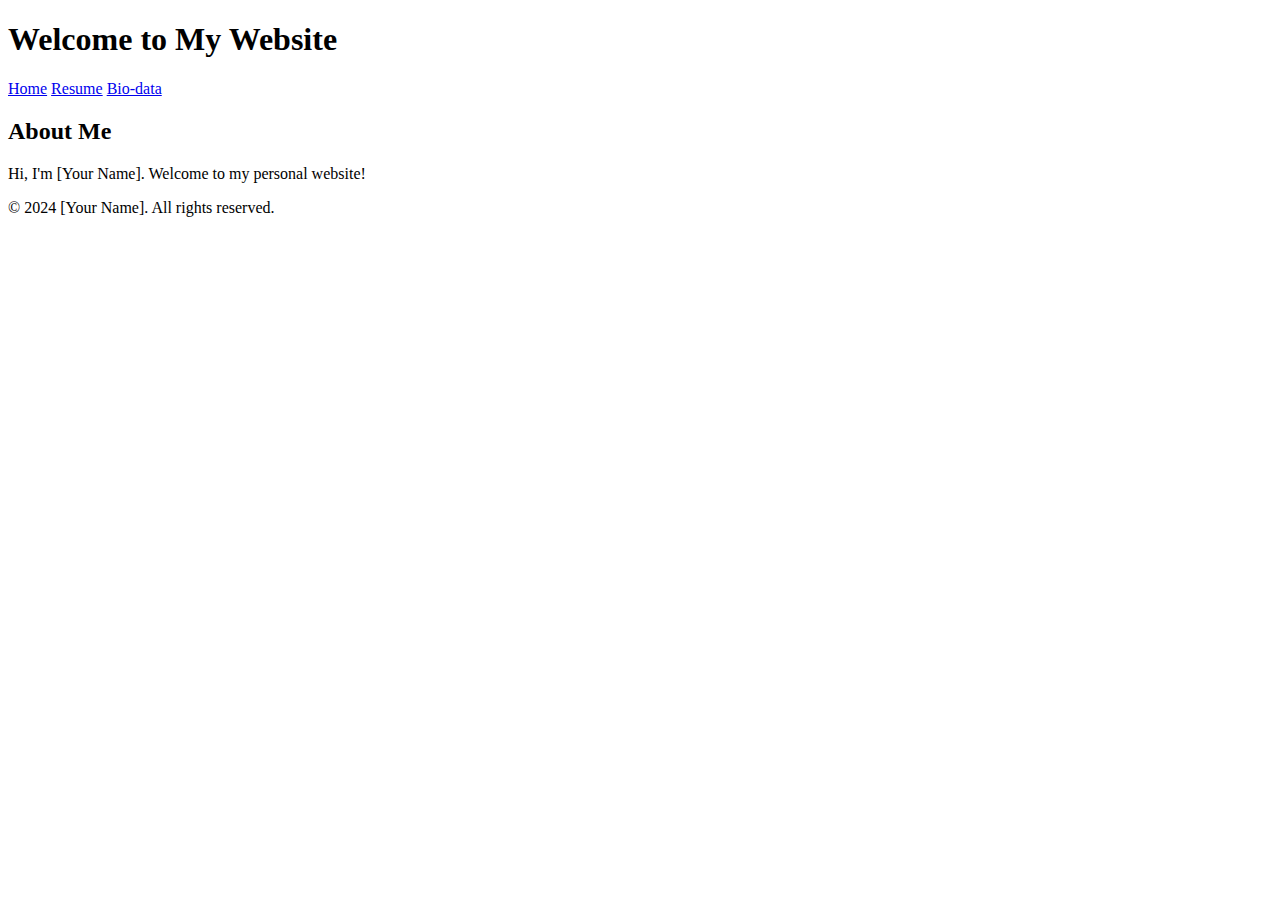
==== index.html @ fa0fd9b4 "Create index.html" ====
<!DOCTYPE html>
<html lang="en">
<head>
    <meta charset="UTF-8">
    <meta name="viewport" content="width=device-width, initial-scale=1.0">
    <title>My Website</title>
    <link rel="stylesheet" href="styles.css">
</head>
<body>
    <header>
        <h1>Welcome to My Website</h1>
        <nav>
            <a href="index.html">Home</a>
            <a href="resume.html">Resume</a>
            <a href="bio.html">Bio-data</a>
        </nav>
    </header>
    <main>
        <h2>About Me</h2>
        <p>Hi, I'm [Your Name]. Welcome to my personal website!</p>
    </main>
    <footer>
        <p>&copy; 2024 [Your Name]. All rights reserved.</p>
    </footer>
</body>
</html>
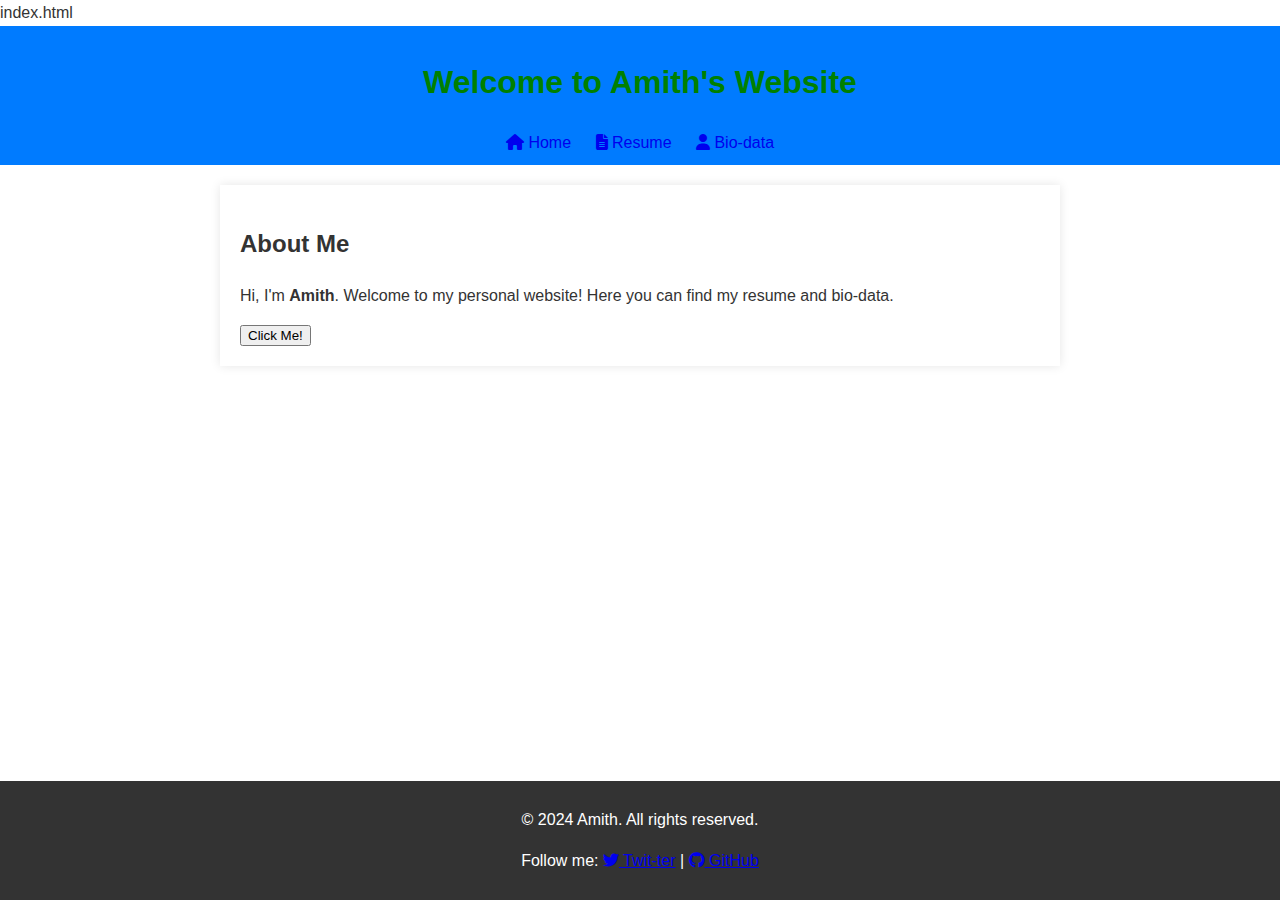
==== commit 35f000fc: "Update index.html" ====
--- a/index.html
+++ b/index.html
@@ -1,26 +1,34 @@
+index.html
 <!DOCTYPE html>
 <html lang="en">
 <head>
     <meta charset="UTF-8">
     <meta name="viewport" content="width=device-width, initial-scale=1.0">
-    <title>My Website</title>
+    <title>Amith's Website</title>
+    <link rel="stylesheet" href="https://cdnjs.cloudflare.com/ajax/libs/font-awesome/6.5.0/css/all.min.css">
     <link rel="stylesheet" href="styles.css">
 </head>
 <body>
     <header>
-        <h1>Welcome to My Website</h1>
+        <h1>Welcome to Amith's Website</h1>
         <nav>
-            <a href="index.html">Home</a>
-            <a href="resume.html">Resume</a>
-            <a href="bio.html">Bio-data</a>
+            <a href="index.html"><i class="fas fa-home"></i> Home</a>
+            <a href="resume.html"><i class="fas fa-file-alt"></i> Resume</a>
+            <a href="bio.html"><i class="fas fa-user"></i> Bio-data</a>
         </nav>
     </header>
     <main>
         <h2>About Me</h2>
-        <p>Hi, I'm [Your Name]. Welcome to my personal website!</p>
+        <p>Hi, I'm <strong>Amith</strong>. Welcome to my personal website! Here you can find my resume and bio-data.</p>
+        <button onclick="alert('Thanks for visiting!')">Click Me!</button>
     </main>
     <footer>
-        <p>&copy; 2024 [Your Name]. All rights reserved.</p>
+        <p>&copy; 2024 Amith. All rights reserved.</p>
+        <p>Follow me: 
+            <a href="https://twitter.com" target="_blank"><i class="fab fa-twitter"></i> Twit-ter</a> | 
+            <a href="https://github.com" target="_blank"><i class="fab fa-github"></i> GitHub</a>
+        </p>
     </footer>
 </body>
 </html>
+
--- a/styles.css
+++ b/styles.css
@@ -0,0 +1,43 @@
+body {
+    font-family: Arial, sans-serif;
+    line-height: 1.6;
+    background: #yellow;
+    color: #333;
+    margin: 0;
+    padding: 0;
+}
+
+header {
+    background: #007BFF;
+    color: green;
+    padding: 10px 0;
+    text-align: center;
+}
+
+header nav a {
+    color: light blue;
+    margin: 0 10px;
+    text-decoration: none;
+}
+
+header nav a:hover {
+    text-decoration: underline;
+}
+
+main {
+    padding: 20px;
+    background: white;
+    margin: 20px auto;
+    max-width: 800px;
+    box-shadow: 0 0 10px rgba(0, 0, 0, 0.1);
+}
+
+footer {
+    text-align: center;
+    background: #333;
+    color: white;
+    padding: 10px 0;
+    position: fixed;
+    bottom: 0;
+    width: 100%;
+}
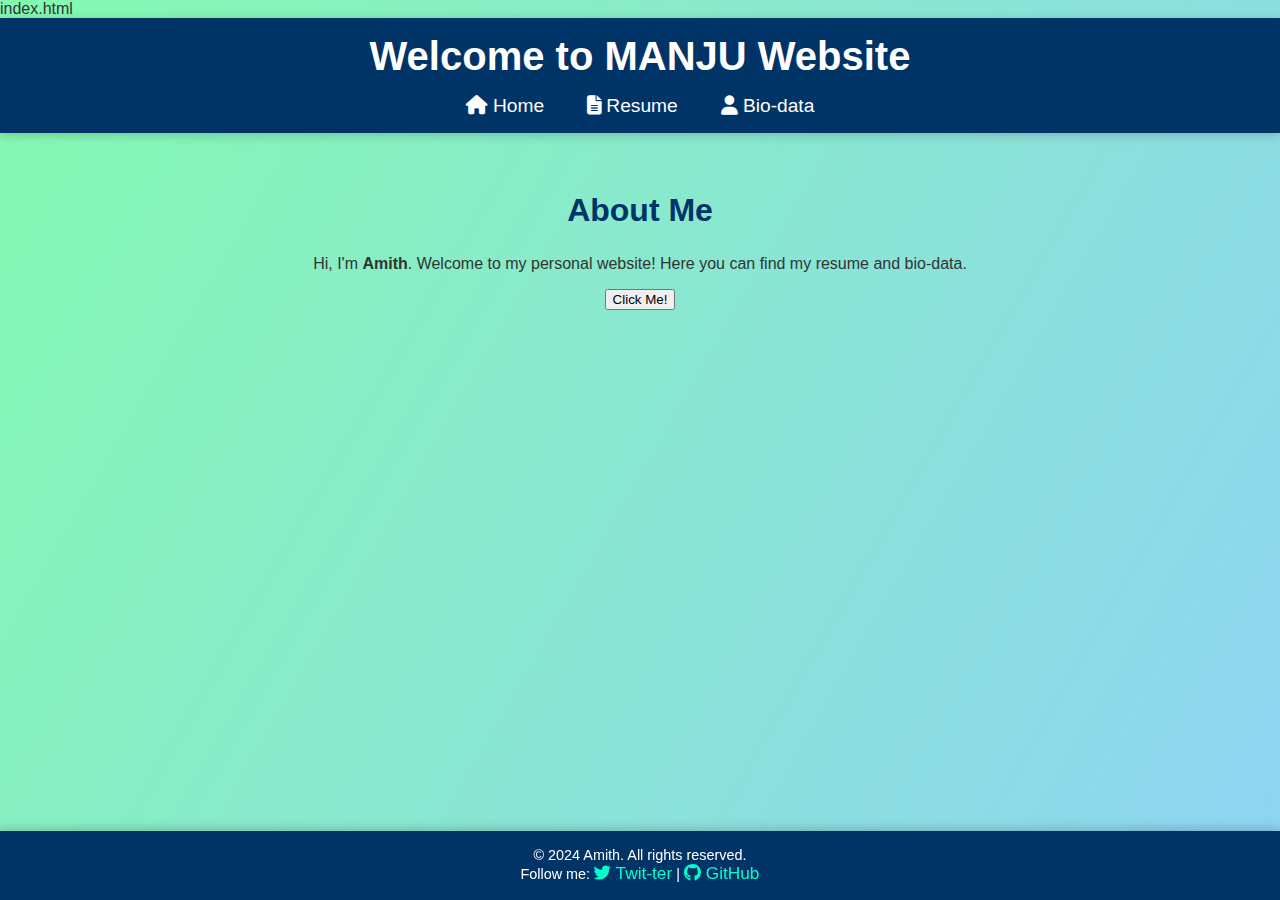
==== commit 20682ca4: "Update index.html" ====
--- a/index.html
+++ b/index.html
@@ -10,7 +10,7 @@
 </head>
 <body>
     <header>
-        <h1>Welcome to Amith's Website</h1>
+        <h1>Welcome to MANJU Website</h1>
         <nav>
             <a href="index.html"><i class="fas fa-home"></i> Home</a>
             <a href="resume.html"><i class="fas fa-file-alt"></i> Resume</a>
@@ -32,3 +32,4 @@
 </body>
 </html>
 
+
--- a/styles.css
+++ b/styles.css
@@ -1,43 +1,71 @@
-body {
-    font-family: Arial, sans-serif;
-    line-height: 1.6;
-    background: #yellow;
+body {        
+    margin: 0;
+    font-family: 'Arial', sans-serif;
+    background: linear-gradient(120deg, #84fab0, #8fd3f4);
     color: #333;
+}
+header {
+    background: #003366;
+    color: #fff;
+    padding: 1em 0;
+    text-align: center;
+    box-shadow: 0 2px 10px rgba(0, 0, 0, 0.2);
+}
+header h1 {
     margin: 0;
-    padding: 0;
+    font-size: 2.5em;
+    animation: glow 1.5s infinite alternate;
 }
-
-header {
-    background: #007BFF;
-    color: green;
-    padding: 10px 0;
+@keyframes glow {
+    from { text-shadow: 0 0 5px #fff; }
+    to { text-shadow: 0 0 20px #00ffcc; }
+}
+nav {
+    margin-top: 1em;
+}
+nav a {
+    color: #fff;
+    text-decoration: none;
+    margin: 0 1em;
+    font-size: 1.2em;
+    transition: color 0.3s ease;
+}
+nav a:hover {
+    color: #00ffcc;
+}
+main {
+    padding: 2em;
     text-align: center;
+    animation: fadeIn 2s ease;
 }
-
-header nav a {
-    color: light blue;
-    margin: 0 10px;
+@keyframes fadeIn {
+    from { opacity: 0; transform: translateY(20px); }
+    to { opacity: 1; transform: translateY(0); }
+}
+main h2 {
+    font-size: 2em;
+    color: #003366;
+}
+footer {
+    background: #003366;
+    color: #fff;
+    text-align: center;
+    padding: 1em 0;
+    position: fixed;
+    bottom: 0;
+    width: 100%;
+    box-shadow: 0 -2px 10px rgba(0, 0, 0, 0.2);
+}
+footer p {
+    margin: 0;
+    font-size: 0.9em;
+}
+footer a {
+    color: #00ffcc;
     text-decoration: none;
+    font-size: 1.2em;
 }
-
-header nav a:hover {
+footer a:hover {
     text-decoration: underline;
 }
 
-main {
-    padding: 20px;
-    background: white;
-    margin: 20px auto;
-    max-width: 800px;
-    box-shadow: 0 0 10px rgba(0, 0, 0, 0.1);
-}
-
-footer {
-    text-align: center;
-    background: #333;
-    color: white;
-    padding: 10px 0;
-    position: fixed;
-    bottom: 0;
-    width: 100%;
-}
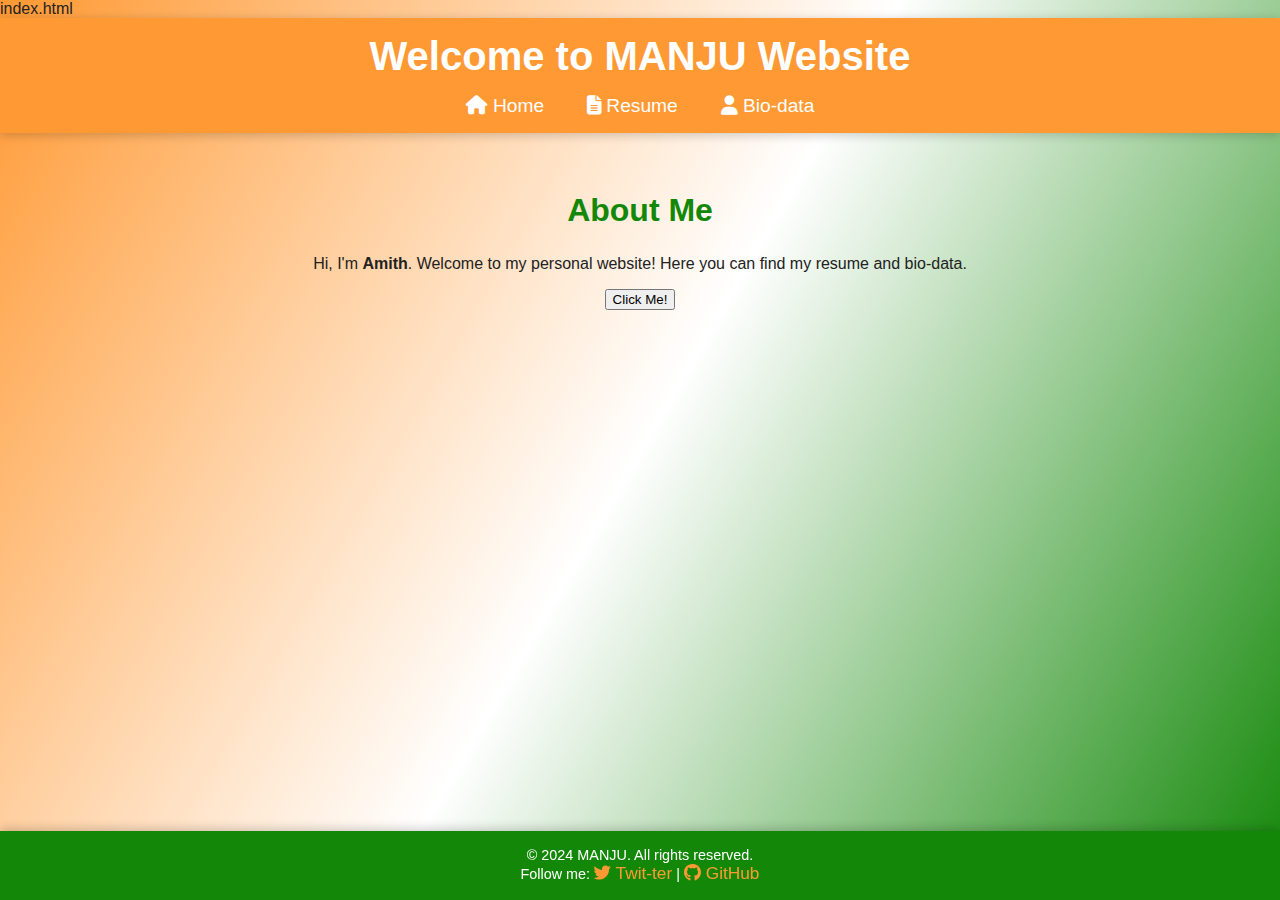
==== commit 388bcc41: "Update index.html" ====
--- a/index.html
+++ b/index.html
@@ -4,7 +4,7 @@
 <head>
     <meta charset="UTF-8">
     <meta name="viewport" content="width=device-width, initial-scale=1.0">
-    <title>Amith's Website</title>
+    <title>MANJU Website</title>
     <link rel="stylesheet" href="https://cdnjs.cloudflare.com/ajax/libs/font-awesome/6.5.0/css/all.min.css">
     <link rel="stylesheet" href="styles.css">
 </head>
@@ -23,7 +23,7 @@
         <button onclick="alert('Thanks for visiting!')">Click Me!</button>
     </main>
     <footer>
-        <p>&copy; 2024 Amith. All rights reserved.</p>
+        <p>&copy; 2024 MANJU. All rights reserved.</p>
         <p>Follow me: 
             <a href="https://twitter.com" target="_blank"><i class="fab fa-twitter"></i> Twit-ter</a> | 
             <a href="https://github.com" target="_blank"><i class="fab fa-github"></i> GitHub</a>
--- a/styles.css
+++ b/styles.css
@@ -1,11 +1,11 @@
 body {        
     margin: 0;
     font-family: 'Arial', sans-serif;
-    background: linear-gradient(120deg, #84fab0, #8fd3f4);
-    color: #333;
+    background: linear-gradient(120deg, #FF9933, #FFFFFF, #138808); /* Saffron, white, green */
+    color: #222;
 }
 header {
-    background: #003366;
+    background: #FF9933; /* Saffron */
     color: #fff;
     padding: 1em 0;
     text-align: center;
@@ -18,7 +18,7 @@
 }
 @keyframes glow {
     from { text-shadow: 0 0 5px #fff; }
-    to { text-shadow: 0 0 20px #00ffcc; }
+    to { text-shadow: 0 0 20px #FFDD44; } /* Golden glow */
 }
 nav {
     margin-top: 1em;
@@ -31,7 +31,7 @@
     transition: color 0.3s ease;
 }
 nav a:hover {
-    color: #00ffcc;
+    color: #FFDD44; /* Accent saffron */
 }
 main {
     padding: 2em;
@@ -44,10 +44,10 @@
 }
 main h2 {
     font-size: 2em;
-    color: #003366;
+    color: #138808; /* Green */
 }
 footer {
-    background: #003366;
+    background: #138808; /* Green */
     color: #fff;
     text-align: center;
     padding: 1em 0;
@@ -61,11 +61,10 @@
     font-size: 0.9em;
 }
 footer a {
-    color: #00ffcc;
+    color: #FF9933; /* Saffron */
     text-decoration: none;
     font-size: 1.2em;
 }
 footer a:hover {
     text-decoration: underline;
 }
-
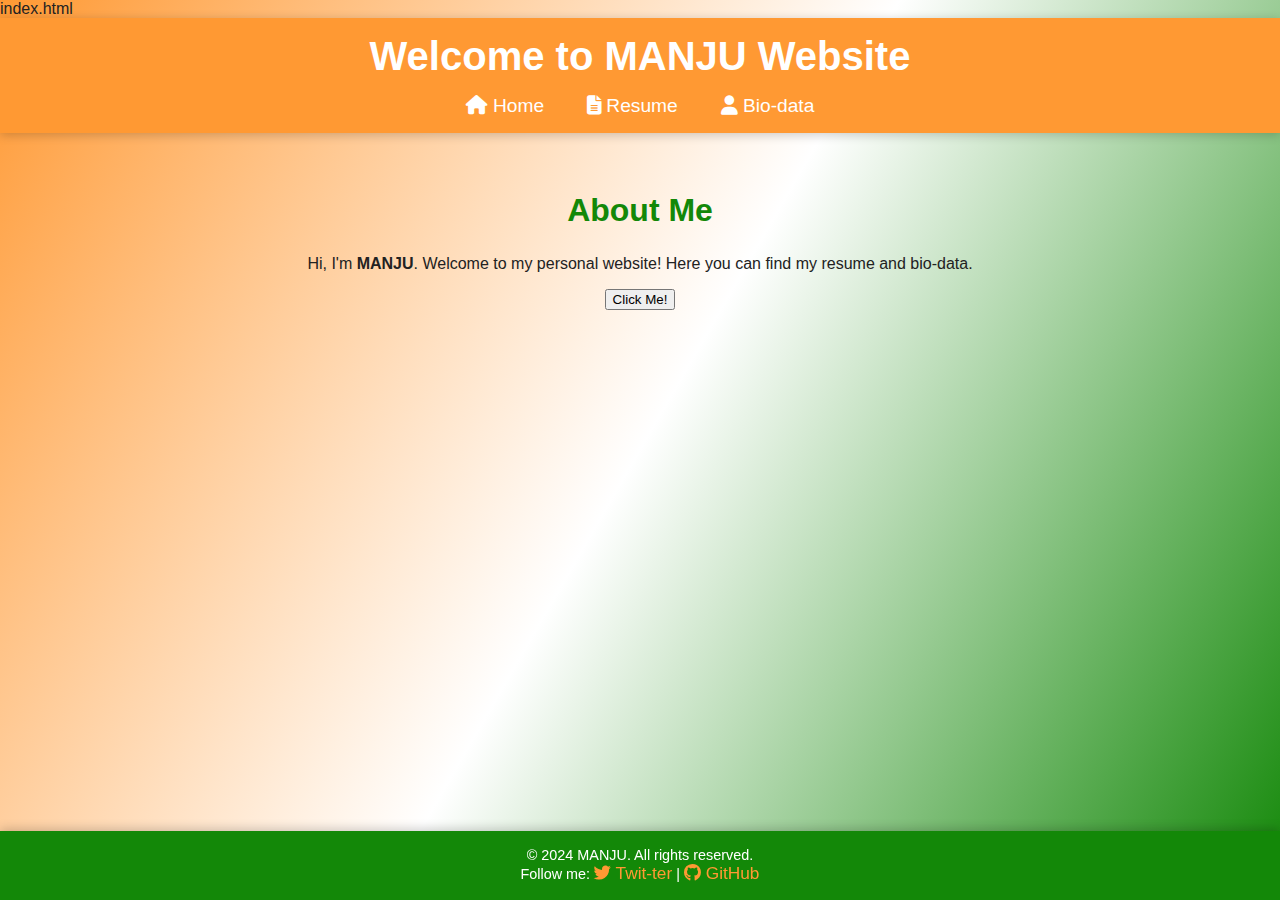
==== commit 828f7ef3: "Update index.html" ====
--- a/index.html
+++ b/index.html
@@ -19,7 +19,7 @@
     </header>
     <main>
         <h2>About Me</h2>
-        <p>Hi, I'm <strong>Amith</strong>. Welcome to my personal website! Here you can find my resume and bio-data.</p>
+        <p>Hi, I'm <strong>MANJU</strong>. Welcome to my personal website! Here you can find my resume and bio-data.</p>
         <button onclick="alert('Thanks for visiting!')">Click Me!</button>
     </main>
     <footer>
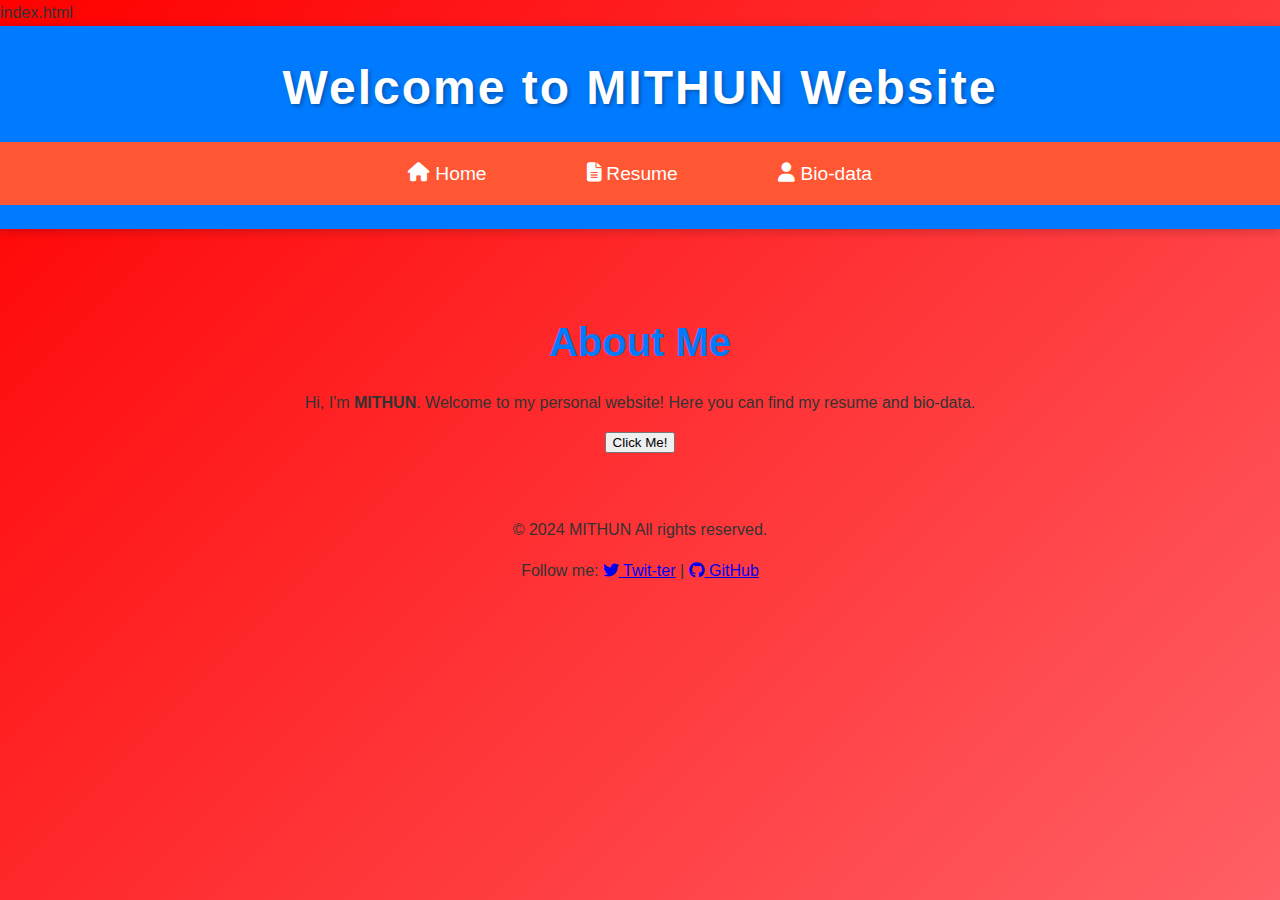
==== commit 1d2e085c: "Update index.html" ====
--- a/index.html
+++ b/index.html
@@ -4,13 +4,13 @@
 <head>
     <meta charset="UTF-8">
     <meta name="viewport" content="width=device-width, initial-scale=1.0">
-    <title>MANJU Website</title>
+    <title>MITHUN Website</title>
     <link rel="stylesheet" href="https://cdnjs.cloudflare.com/ajax/libs/font-awesome/6.5.0/css/all.min.css">
     <link rel="stylesheet" href="styles.css">
 </head>
 <body>
     <header>
-        <h1>Welcome to MANJU Website</h1>
+        <h1>Welcome to MITHUN Website</h1>
         <nav>
             <a href="index.html"><i class="fas fa-home"></i> Home</a>
             <a href="resume.html"><i class="fas fa-file-alt"></i> Resume</a>
@@ -19,11 +19,11 @@
     </header>
     <main>
         <h2>About Me</h2>
-        <p>Hi, I'm <strong>MANJU</strong>. Welcome to my personal website! Here you can find my resume and bio-data.</p>
+        <p>Hi, I'm <strong>MITHUN</strong>. Welcome to my personal website! Here you can find my resume and bio-data.</p>
         <button onclick="alert('Thanks for visiting!')">Click Me!</button>
     </main>
     <footer>
-        <p>&copy; 2024 MANJU. All rights reserved.</p>
+        <p>&copy; 2024 MITHUN All rights reserved.</p>
         <p>Follow me: 
             <a href="https://twitter.com" target="_blank"><i class="fab fa-twitter"></i> Twit-ter</a> | 
             <a href="https://github.com" target="_blank"><i class="fab fa-github"></i> GitHub</a>
--- a/styles.css
+++ b/styles.css
@@ -1,70 +1,68 @@
 body {        
     margin: 0;
-    font-family: 'Arial', sans-serif;
-    background: linear-gradient(120deg, #FF9933, #FFFFFF, #138808); /* Saffron, white, green */
-    color: #222;
+    font-family: 'Roboto', sans-serif;
+    background: linear-gradient(135deg,red,pink,blue);
+    background-size: 400% 400%;
+    animation: gradientShift 10s ease infinite;
+    color: #333;
+    line-height: 1.6;
 }
+
+@keyframes gradientShift {
+    0% { background-position: 0% 50%; }
+    50% { background-position: 100% 50%; }
+    100% { background-position: 0% 50%; }
+}
+
 header {
-    background: #FF9933; /* Saffron */
+    background: #007bff;
     color: #fff;
-    padding: 1em 0;
+    padding: 1.5em 0;
     text-align: center;
     box-shadow: 0 2px 10px rgba(0, 0, 0, 0.2);
 }
+
 header h1 {
     margin: 0;
-    font-size: 2.5em;
-    animation: glow 1.5s infinite alternate;
+    font-size: 3em;
+    font-weight: bold;
+    letter-spacing: 2px;
+    text-shadow: 2px 2px 4px rgba(0, 0, 0, 0.3);
 }
-@keyframes glow {
-    from { text-shadow: 0 0 5px #fff; }
-    to { text-shadow: 0 0 20px #FFDD44; } /* Golden glow */
-}
+
 nav {
     margin-top: 1em;
+    text-align: center;
+    background: #ff5733;
+    padding: 1em 0;
 }
+
 nav a {
     color: #fff;
     text-decoration: none;
-    margin: 0 1em;
+    margin: 0 1.5em;
     font-size: 1.2em;
-    transition: color 0.3s ease;
+    padding: 0.5em 1em;
+    border-radius: 5px;
+    transition: background-color 0.3s ease, transform 0.2s ease;
 }
+
 nav a:hover {
-    color: #FFDD44; /* Accent saffron */
+    background: #ffcc00;
+    color: #333;
+    transform: scale(1.1);
 }
+
 main {
-    padding: 2em;
+    padding: 3em 1em;
     text-align: center;
-    animation: fadeIn 2s ease;
 }
-@keyframes fadeIn {
-    from { opacity: 0; transform: translateY(20px); }
-    to { opacity: 1; transform: translateY(0); }
+
+main h2 {
+    font-size: 2.5em;
+    color: #007bff;
+    margin-bottom:0;
+        }
+footer{
+    text-align:center;
 }
-main h2 {
-    font-size: 2em;
-    color: #138808; /* Green */
-}
-footer {
-    background: #138808; /* Green */
-    color: #fff;
-    text-align: center;
-    padding: 1em 0;
-    position: fixed;
-    bottom: 0;
-    width: 100%;
-    box-shadow: 0 -2px 10px rgba(0, 0, 0, 0.2);
-}
-footer p {
-    margin: 0;
-    font-size: 0.9em;
-}
-footer a {
-    color: #FF9933; /* Saffron */
-    text-decoration: none;
-    font-size: 1.2em;
-}
-footer a:hover {
-    text-decoration: underline;
-}
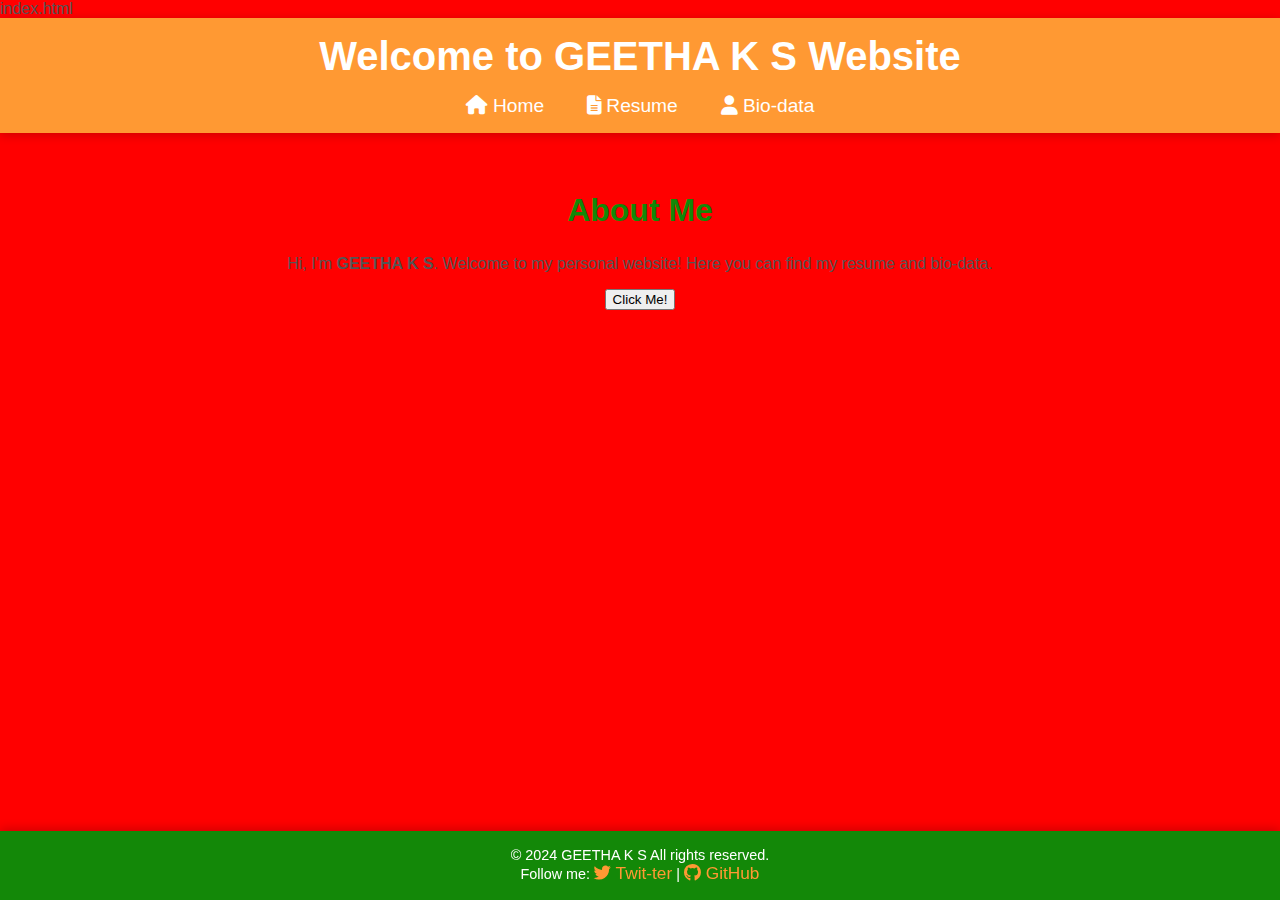
==== commit f76a83ba: "Update index.html" ====
--- a/index.html
+++ b/index.html
@@ -4,13 +4,13 @@
 <head>
     <meta charset="UTF-8">
     <meta name="viewport" content="width=device-width, initial-scale=1.0">
-    <title>MITHUN Website</title>
+    <title>GEETHA K S Website</title>
     <link rel="stylesheet" href="https://cdnjs.cloudflare.com/ajax/libs/font-awesome/6.5.0/css/all.min.css">
     <link rel="stylesheet" href="styles.css">
 </head>
 <body>
     <header>
-        <h1>Welcome to MITHUN Website</h1>
+        <h1>Welcome to GEETHA K S Website</h1>
         <nav>
             <a href="index.html"><i class="fas fa-home"></i> Home</a>
             <a href="resume.html"><i class="fas fa-file-alt"></i> Resume</a>
@@ -19,11 +19,11 @@
     </header>
     <main>
         <h2>About Me</h2>
-        <p>Hi, I'm <strong>MITHUN</strong>. Welcome to my personal website! Here you can find my resume and bio-data.</p>
+        <p>Hi, I'm <strong>GEETHA K S</strong>. Welcome to my personal website! Here you can find my resume and bio-data.</p>
         <button onclick="alert('Thanks for visiting!')">Click Me!</button>
     </main>
     <footer>
-        <p>&copy; 2024 MITHUN All rights reserved.</p>
+        <p>&copy; 2024 GEETHA K S All rights reserved.</p>
         <p>Follow me: 
             <a href="https://twitter.com" target="_blank"><i class="fab fa-twitter"></i> Twit-ter</a> | 
             <a href="https://github.com" target="_blank"><i class="fab fa-github"></i> GitHub</a>
--- a/styles.css
+++ b/styles.css
@@ -1,68 +1,71 @@
 body {        
     margin: 0;
-    font-family: 'Roboto', sans-serif;
-    background: linear-gradient(135deg,red,pink,blue);
-    background-size: 400% 400%;
-    animation: gradientShift 10s ease infinite;
-    color: #333;
-    line-height: 1.6;
+    font-family: 'Arial', sans-serif;
+    background: red; 
+    color: #555;
 }
-
-@keyframes gradientShift {
-    0% { background-position: 0% 50%; }
-    50% { background-position: 100% 50%; }
-    100% { background-position: 0% 50%; }
-}
-
 header {
-    background: #007bff;
+    background: #FF9933; /* Saffron */
     color: #fff;
-    padding: 1.5em 0;
+    padding: 1em 0;
     text-align: center;
     box-shadow: 0 2px 10px rgba(0, 0, 0, 0.2);
 }
-
 header h1 {
     margin: 0;
-    font-size: 3em;
-    font-weight: bold;
-    letter-spacing: 2px;
-    text-shadow: 2px 2px 4px rgba(0, 0, 0, 0.3);
+    font-size: 2.5em;
+    animation: glow 1.5s infinite alternate;
 }
-
+@keyframes glow {
+    from { text-shadow: 0 0 5px #fff; }
+    to { text-shadow: 0 0 20px #FFDD44; } /* Golden glow */
+}
 nav {
     margin-top: 1em;
-    text-align: center;
-    background: #ff5733;
-    padding: 1em 0;
 }
-
 nav a {
     color: #fff;
     text-decoration: none;
-    margin: 0 1.5em;
+    margin: 0 1em;
     font-size: 1.2em;
-    padding: 0.5em 1em;
-    border-radius: 5px;
-    transition: background-color 0.3s ease, transform 0.2s ease;
+    transition: color 0.3s ease;
+}
+nav a:hover {
+    color: #FFDD44; /* Accent saffron */
+}
+main {
+    padding: 2em;
+    text-align: center;
+    animation: fadeIn 2s ease;
+}
+@keyframes fadeIn {
+    from { opacity: 0; transform: translateY(20px); }
+    to { opacity: 1; transform: translateY(0); }
+}
+main h2 {
+    font-size: 2em;
+    color: #138808; /* Green */
+}
+footer {
+    background: #138808; /* Green */
+    color: #fff;
+    text-align: center;
+    padding: 1em 0;
+    position: fixed;
+    bottom: 0;
+    width: 100%;
+    box-shadow: 0 -2px 10px rgba(0, 0, 0, 0.2);
+}
+footer p {
+    margin: 0;
+    font-size: 0.9em;
+}
+footer a {
+    color: #FF9933; /* Saffron */
+    text-decoration: none;
+    font-size: 1.2em;
+}
+footer a:hover {
+    text-decoration: underline;
 }
 
-nav a:hover {
-    background: #ffcc00;
-    color: #333;
-    transform: scale(1.1);
-}
-
-main {
-    padding: 3em 1em;
-    text-align: center;
-}
-
-main h2 {
-    font-size: 2.5em;
-    color: #007bff;
-    margin-bottom:0;
-        }
-footer{
-    text-align:center;
-}
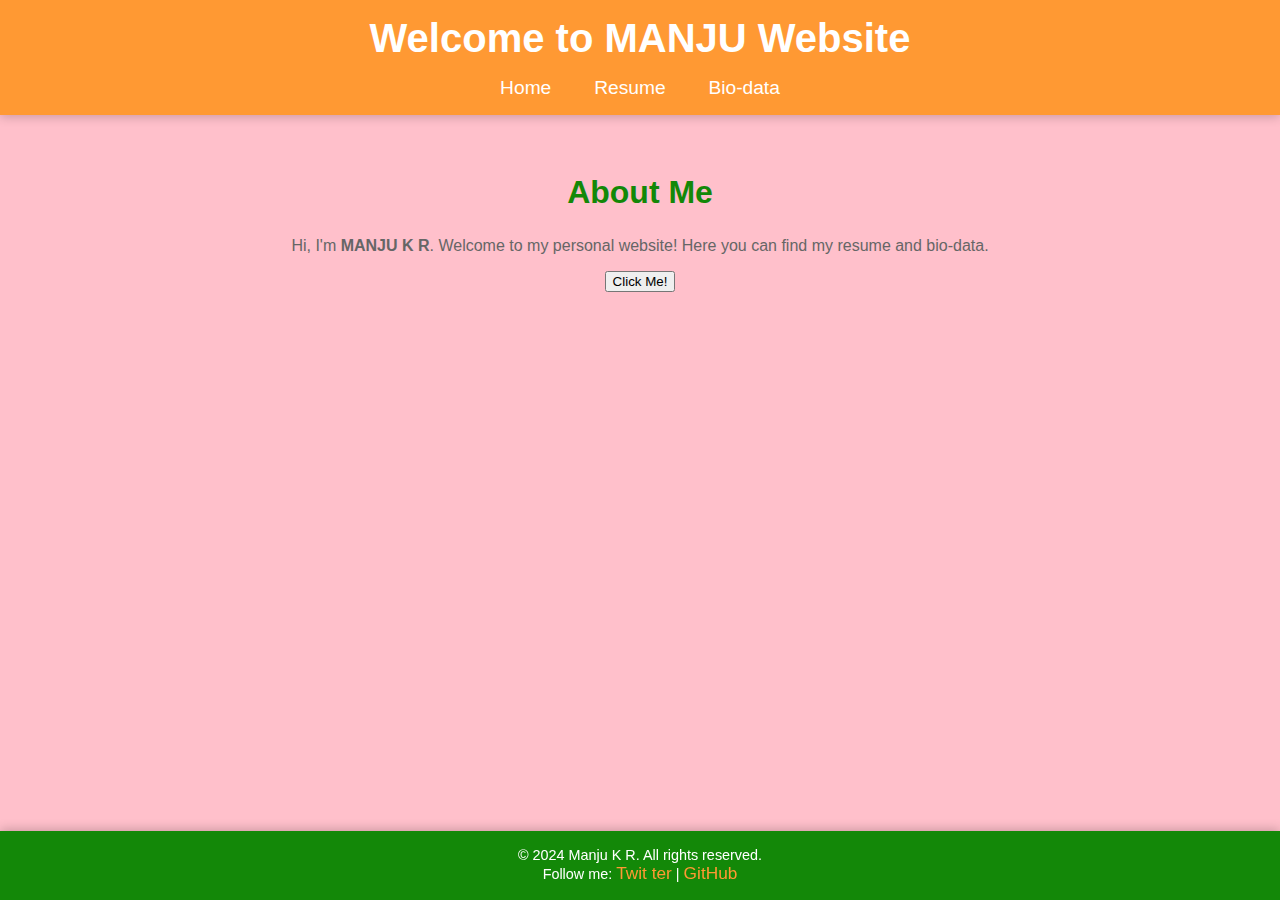
==== commit 38510f0f: "Update index.html" ====
--- a/index.html
+++ b/index.html
@@ -1,35 +1,40 @@
-index.html
 <!DOCTYPE html>
 <html lang="en">
 <head>
-    <meta charset="UTF-8">
-    <meta name="viewport" content="width=device-width, initial-scale=1.0">
-    <title>GEETHA K S Website</title>
-    <link rel="stylesheet" href="https://cdnjs.cloudflare.com/ajax/libs/font-awesome/6.5.0/css/all.min.css">
-    <link rel="stylesheet" href="styles.css">
+ <meta charset="UTF-8">
+ <meta name="viewport" content="width=device-width, initialscale=1.0">
+ <title>Manju K R Website</title>
+ <linkrel="stylesheet"
+href="https://cdnjs.cloudflare.com/ajax/libs/font-awe
+some/6.5.0/css/all.min.css">
+ <link rel="stylesheet" href="styles.css">
 </head>
 <body>
-    <header>
-        <h1>Welcome to GEETHA K S Website</h1>
-        <nav>
-            <a href="index.html"><i class="fas fa-home"></i> Home</a>
-            <a href="resume.html"><i class="fas fa-file-alt"></i> Resume</a>
-            <a href="bio.html"><i class="fas fa-user"></i> Bio-data</a>
-        </nav>
-    </header>
-    <main>
-        <h2>About Me</h2>
-        <p>Hi, I'm <strong>GEETHA K S</strong>. Welcome to my personal website! Here you can find my resume and bio-data.</p>
-        <button onclick="alert('Thanks for visiting!')">Click Me!</button>
-    </main>
-    <footer>
-        <p>&copy; 2024 GEETHA K S All rights reserved.</p>
-        <p>Follow me: 
-            <a href="https://twitter.com" target="_blank"><i class="fab fa-twitter"></i> Twit-ter</a> | 
-            <a href="https://github.com" target="_blank"><i class="fab fa-github"></i> GitHub</a>
-        </p>
-    </footer>
+ <header>
+ <h1>Welcome to MANJU Website</h1>
+ <nav>
+ <a href="index.html"><i class="fas fa-home"></i> Home</a>
+ <a href="resume.html"><i class="fas fa-file-alt"></i>
+Resume</a>
+ <a href="bio.html"><i class="fas fa-user"></i> Bio-data</a>
+ </nav>
+ </header>
+ <main>
+ <h2>About Me</h2>
+ <p>Hi, I'm <strong>MANJU K R</strong>. Welcome to my
+personal website! Here you can
+find my resume and bio-data.</p>
+ <button onclick="alert('Thanks for visiting!')">Click
+Me!</button>
+ </main>
+ <footer>
+ <p>&copy; 2024 Manju K R. All rights reserved.</p>
+ <p>Follow me:
+ <a href="https://twitter.com" target="_blank"><i class="fab fatwitter"></i> Twit
+ter</a> |
+ <a href="https://github.com" target="_blank"><i class="fab fagithub"></i>
+GitHub</a>
+ </p>
+ </footer>
 </body>
 </html>
-
-
--- a/styles.css
+++ b/styles.css
@@ -1,8 +1,8 @@
 body {        
     margin: 0;
     font-family: 'Arial', sans-serif;
-    background: red; 
-    color: #555;
+    background: pink; 
+    color: #666;
 }
 header {
     background: #FF9933; /* Saffron */
